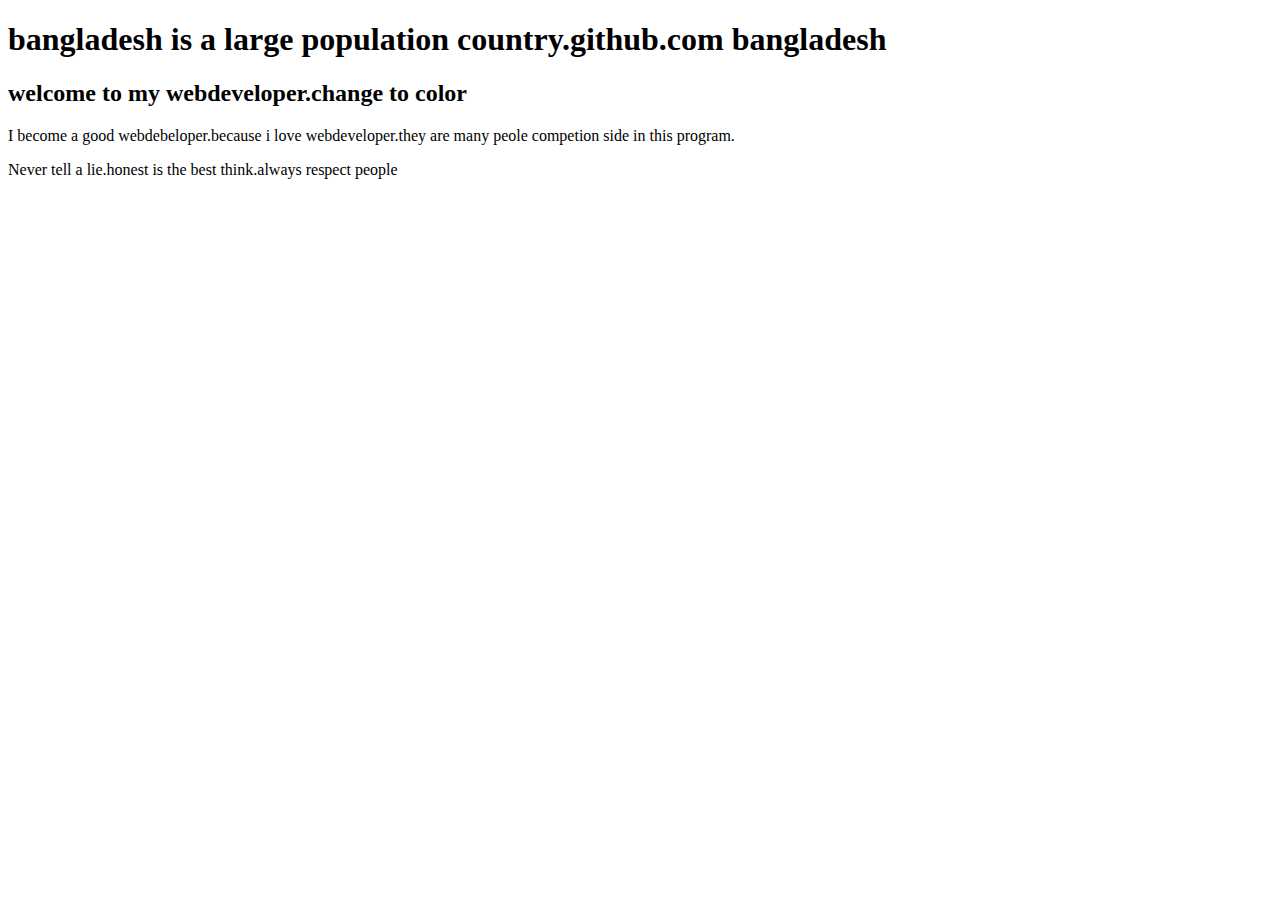
==== index.html @ 980cbc1e "added to" ====
<!DOCTYPE html>
<html lang="en">
<head>
    <meta charset="UTF-8">
    <meta http-equiv="X-UA-Compatible" content="IE=edge">
    <meta name="viewport" content="width=device-width, initial-scale=1.0">
    <title>welcome</title>
</head>
<body>
    <h1>bangladesh is a large population country.github.com bangladesh</h1>
    <h2>welcome to my webdeveloper.change to color</h2>
    <p>I become a good webdebeloper.because i love webdeveloper.they are many peole competion side in this program.</p>
    <p>Never tell a lie.honest is the best think.always respect people</p>

</body>
</html>
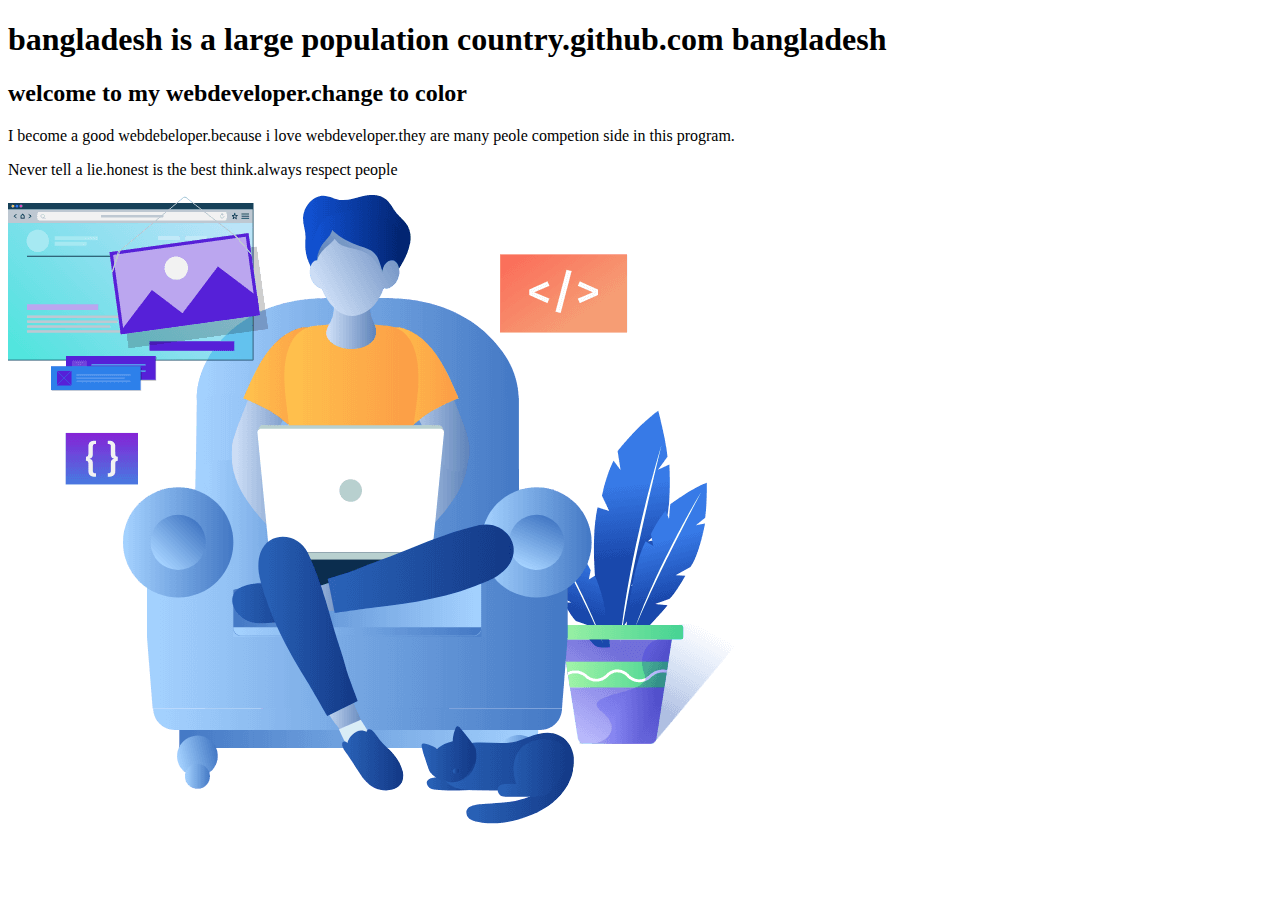
==== commit 17e64585: "added image" ====
--- a/index.html
+++ b/index.html
@@ -11,6 +11,7 @@
     <h2>welcome to my webdeveloper.change to color</h2>
     <p>I become a good webdebeloper.because i love webdeveloper.they are many peole competion side in this program.</p>
     <p>Never tell a lie.honest is the best think.always respect people</p>
+    <img src="image/1622955835022.png" alt="">
 
 </body>
 </html>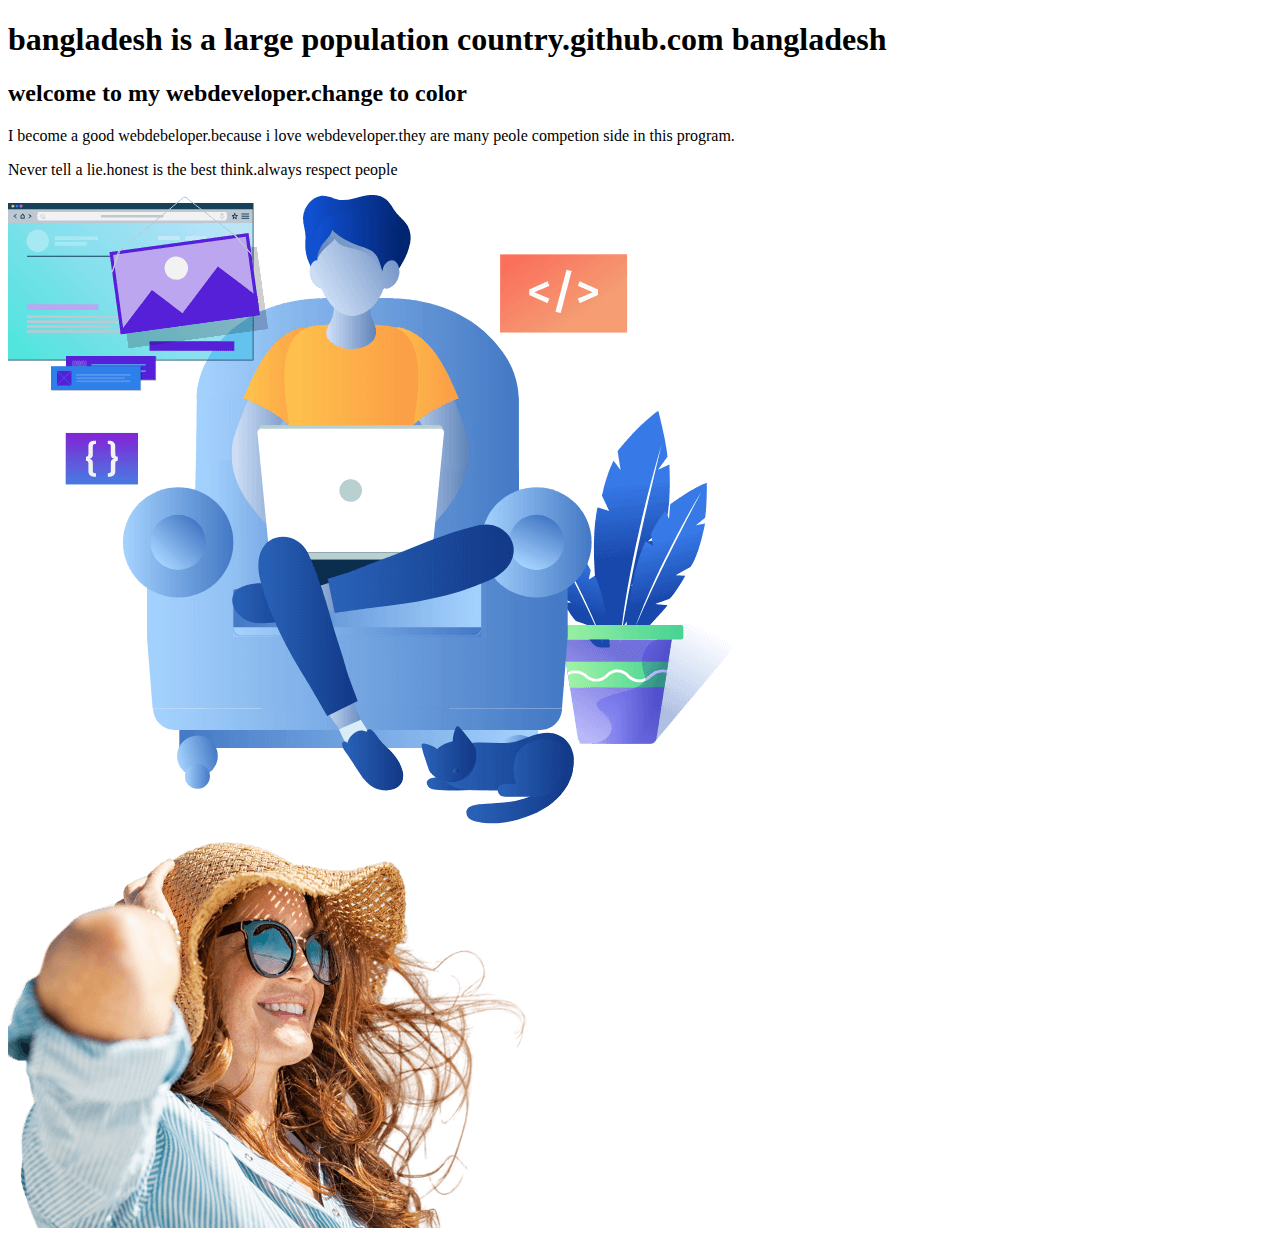
==== commit 56d20098: "added picture" ====
--- a/index.html
+++ b/index.html
@@ -12,6 +12,7 @@
     <p>I become a good webdebeloper.because i love webdeveloper.they are many peole competion side in this program.</p>
     <p>Never tell a lie.honest is the best think.always respect people</p>
     <img src="image/1622955835022.png" alt="">
+    <img src="image/picture1.png" alt="">
 
 </body>
 </html>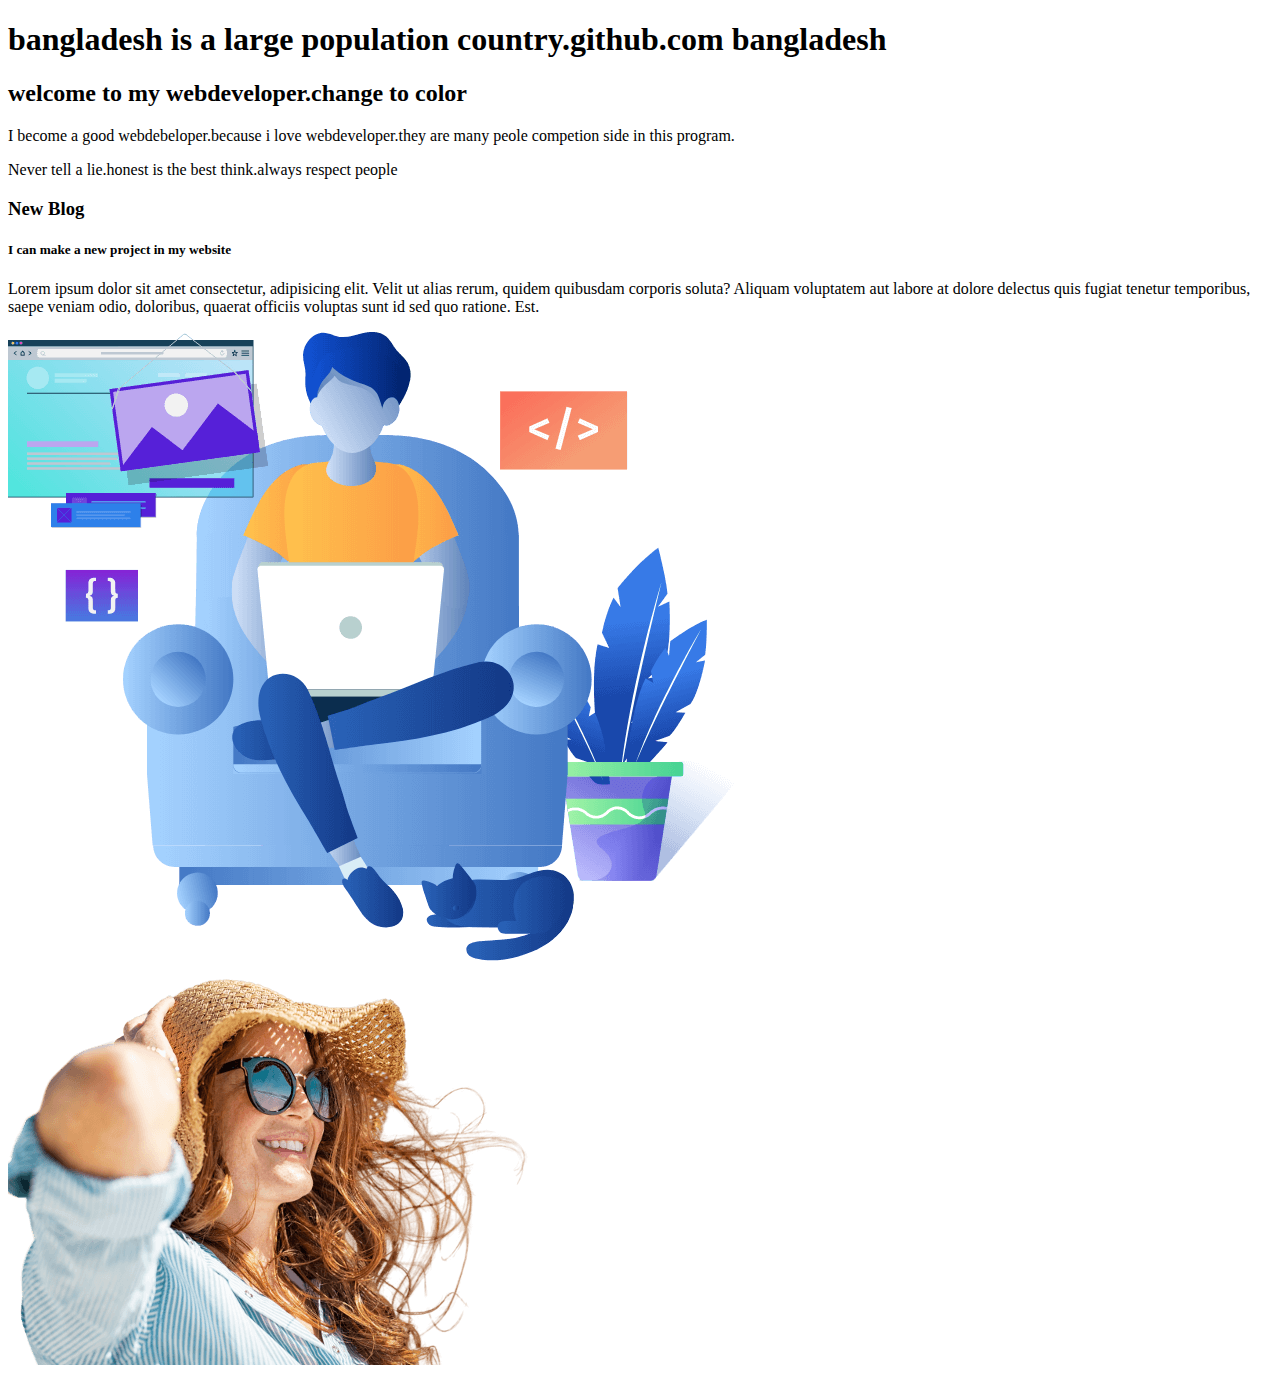
==== commit 639e48b6: "added something" ====
--- a/index.html
+++ b/index.html
@@ -4,13 +4,19 @@
     <meta charset="UTF-8">
     <meta http-equiv="X-UA-Compatible" content="IE=edge">
     <meta name="viewport" content="width=device-width, initial-scale=1.0">
-    <title>welcome</title>
+    <title>Documented</title>
 </head>
 <body>
     <h1>bangladesh is a large population country.github.com bangladesh</h1>
     <h2>welcome to my webdeveloper.change to color</h2>
     <p>I become a good webdebeloper.because i love webdeveloper.they are many peole competion side in this program.</p>
     <p>Never tell a lie.honest is the best think.always respect people</p>
+    <div>
+        <h3>New Blog</h3>
+        <h5>I can make a new project in my website</h5>
+        <p>Lorem ipsum dolor sit amet consectetur, adipisicing elit. Velit ut alias rerum, quidem quibusdam corporis soluta? Aliquam voluptatem aut labore at dolore delectus quis fugiat tenetur temporibus, saepe veniam odio, doloribus, quaerat officiis voluptas sunt id sed quo ratione. Est.</p>
+
+    </div>
     <img src="image/1622955835022.png" alt="">
     <img src="image/picture1.png" alt="">
 
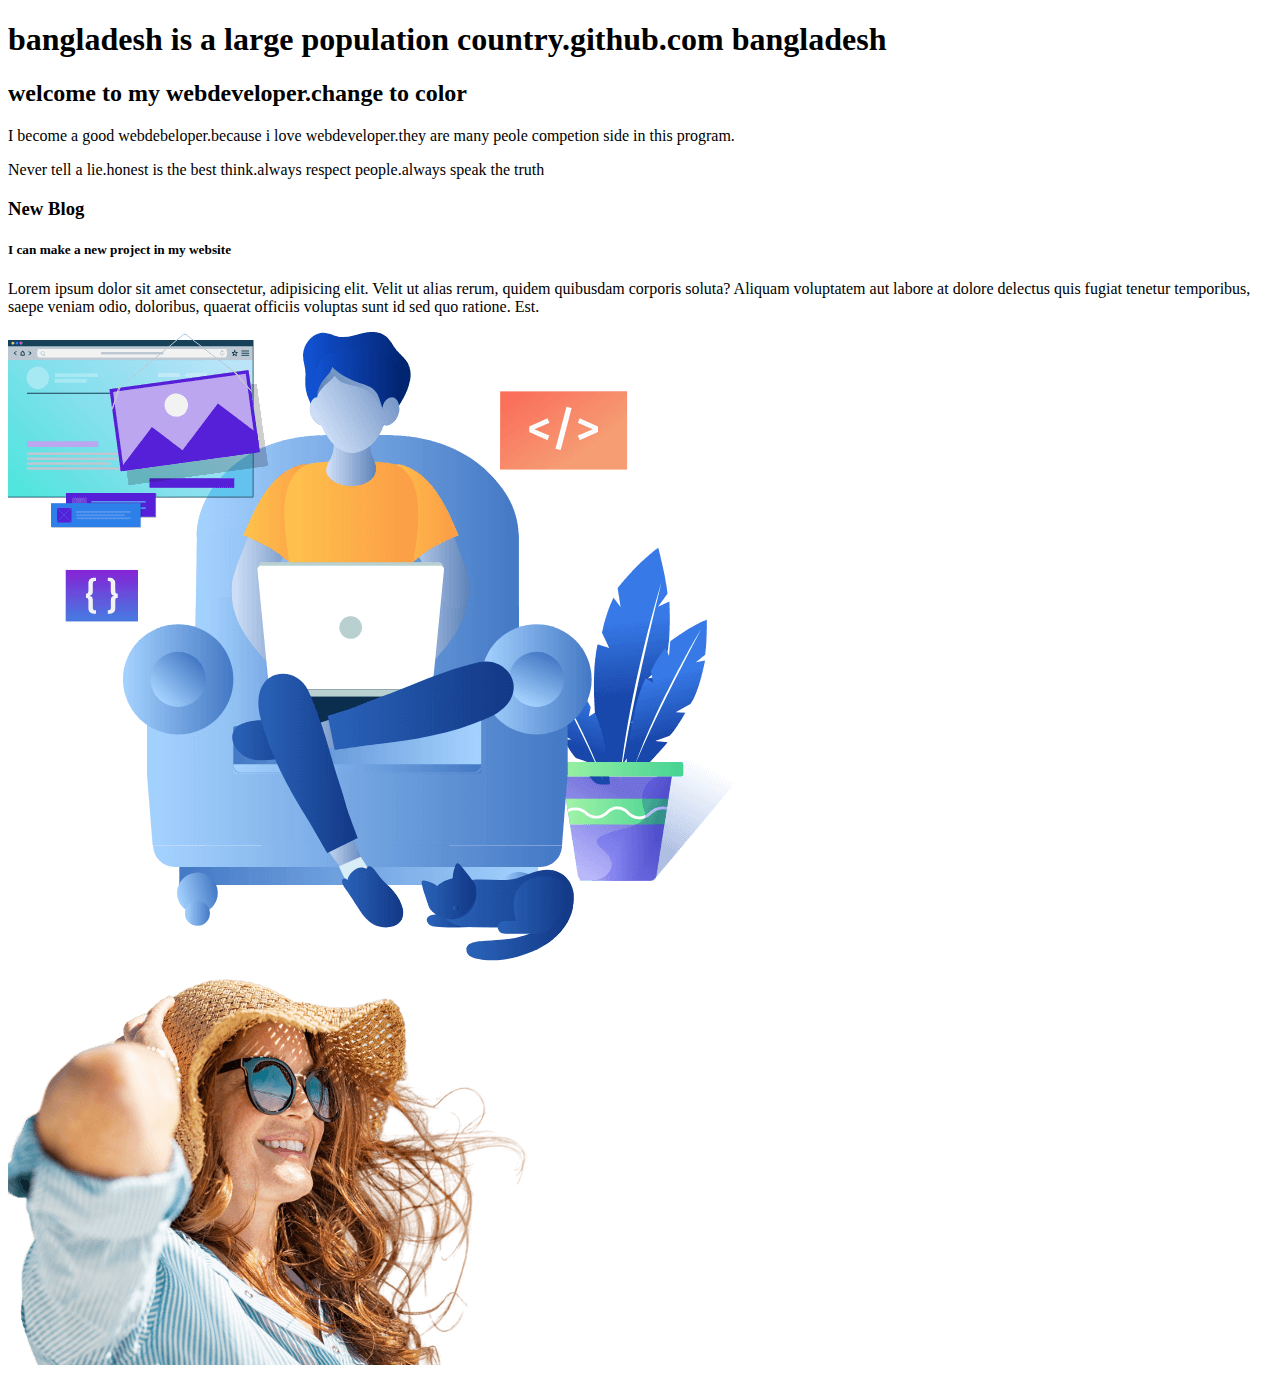
==== commit b03fada5: "somthing" ====
--- a/index.html
+++ b/index.html
@@ -10,7 +10,7 @@
     <h1>bangladesh is a large population country.github.com bangladesh</h1>
     <h2>welcome to my webdeveloper.change to color</h2>
     <p>I become a good webdebeloper.because i love webdeveloper.they are many peole competion side in this program.</p>
-    <p>Never tell a lie.honest is the best think.always respect people</p>
+    <p>Never tell a lie.honest is the best think.always respect people.always speak the truth</p>
     <div>
         <h3>New Blog</h3>
         <h5>I can make a new project in my website</h5>
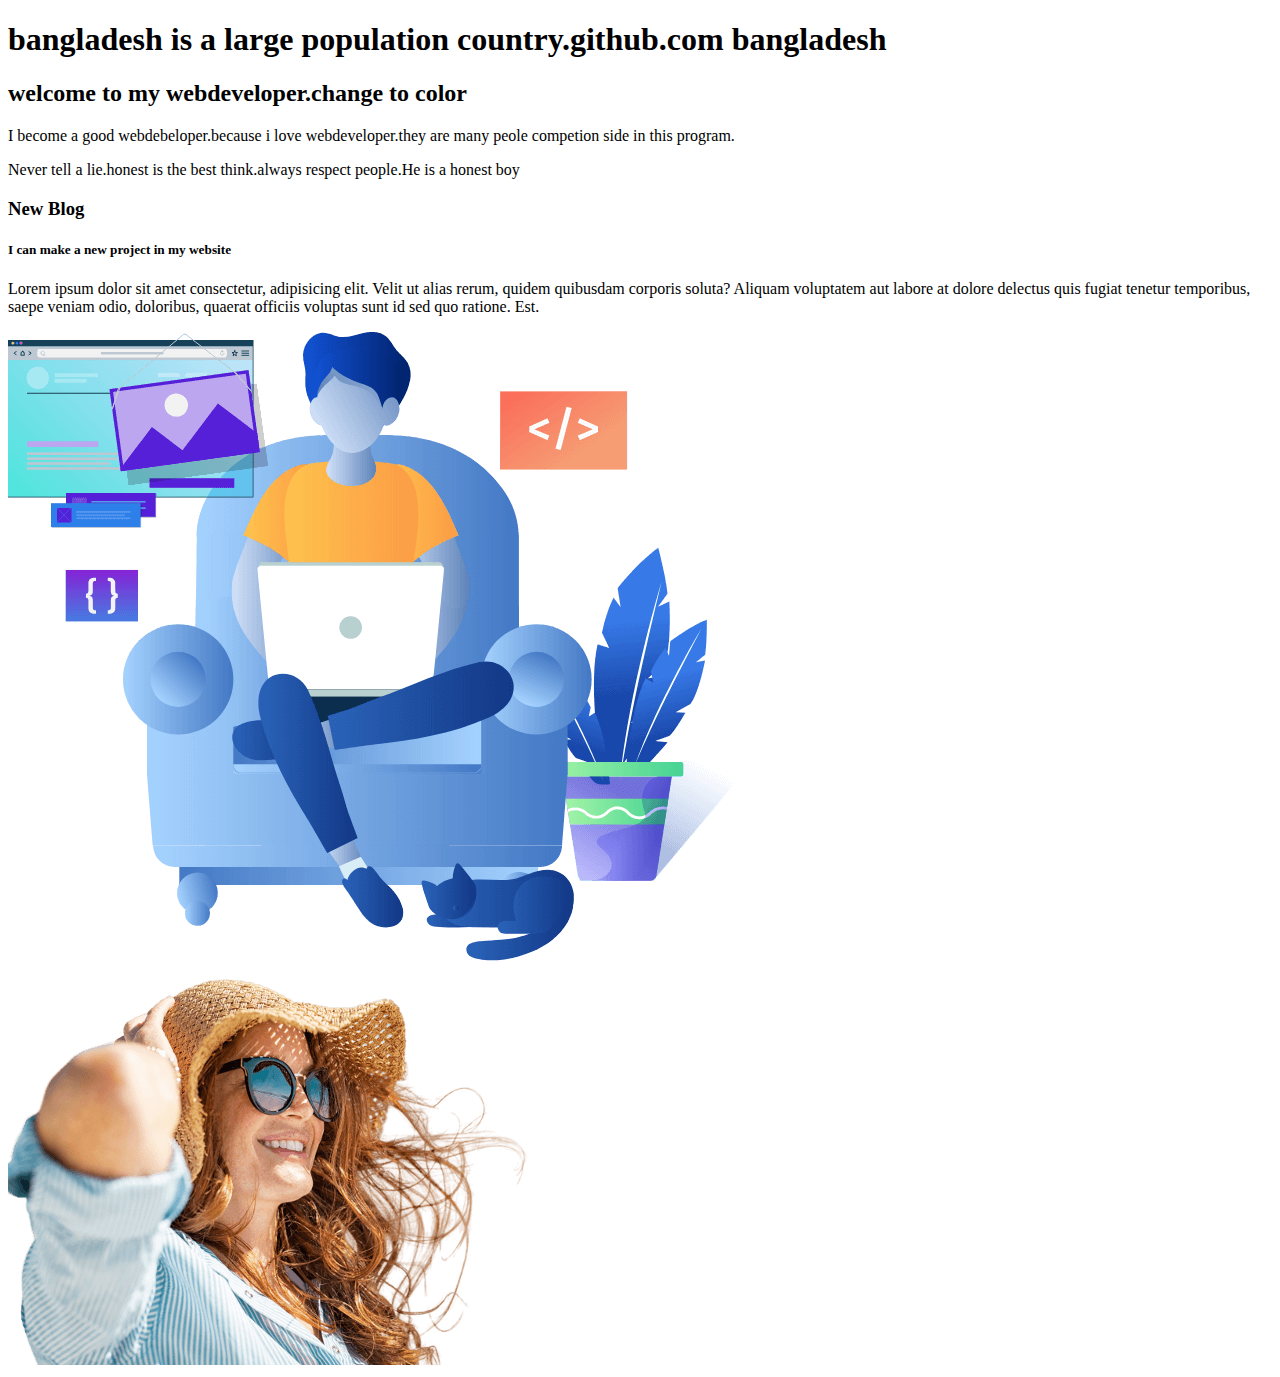
==== commit 4c2636ec: "nothing" ====
--- a/index.html
+++ b/index.html
@@ -10,7 +10,7 @@
     <h1>bangladesh is a large population country.github.com bangladesh</h1>
     <h2>welcome to my webdeveloper.change to color</h2>
     <p>I become a good webdebeloper.because i love webdeveloper.they are many peole competion side in this program.</p>
-    <p>Never tell a lie.honest is the best think.always respect people.always speak the truth</p>
+    <p>Never tell a lie.honest is the best think.always respect people.He is a honest boy</p>
     <div>
         <h3>New Blog</h3>
         <h5>I can make a new project in my website</h5>
